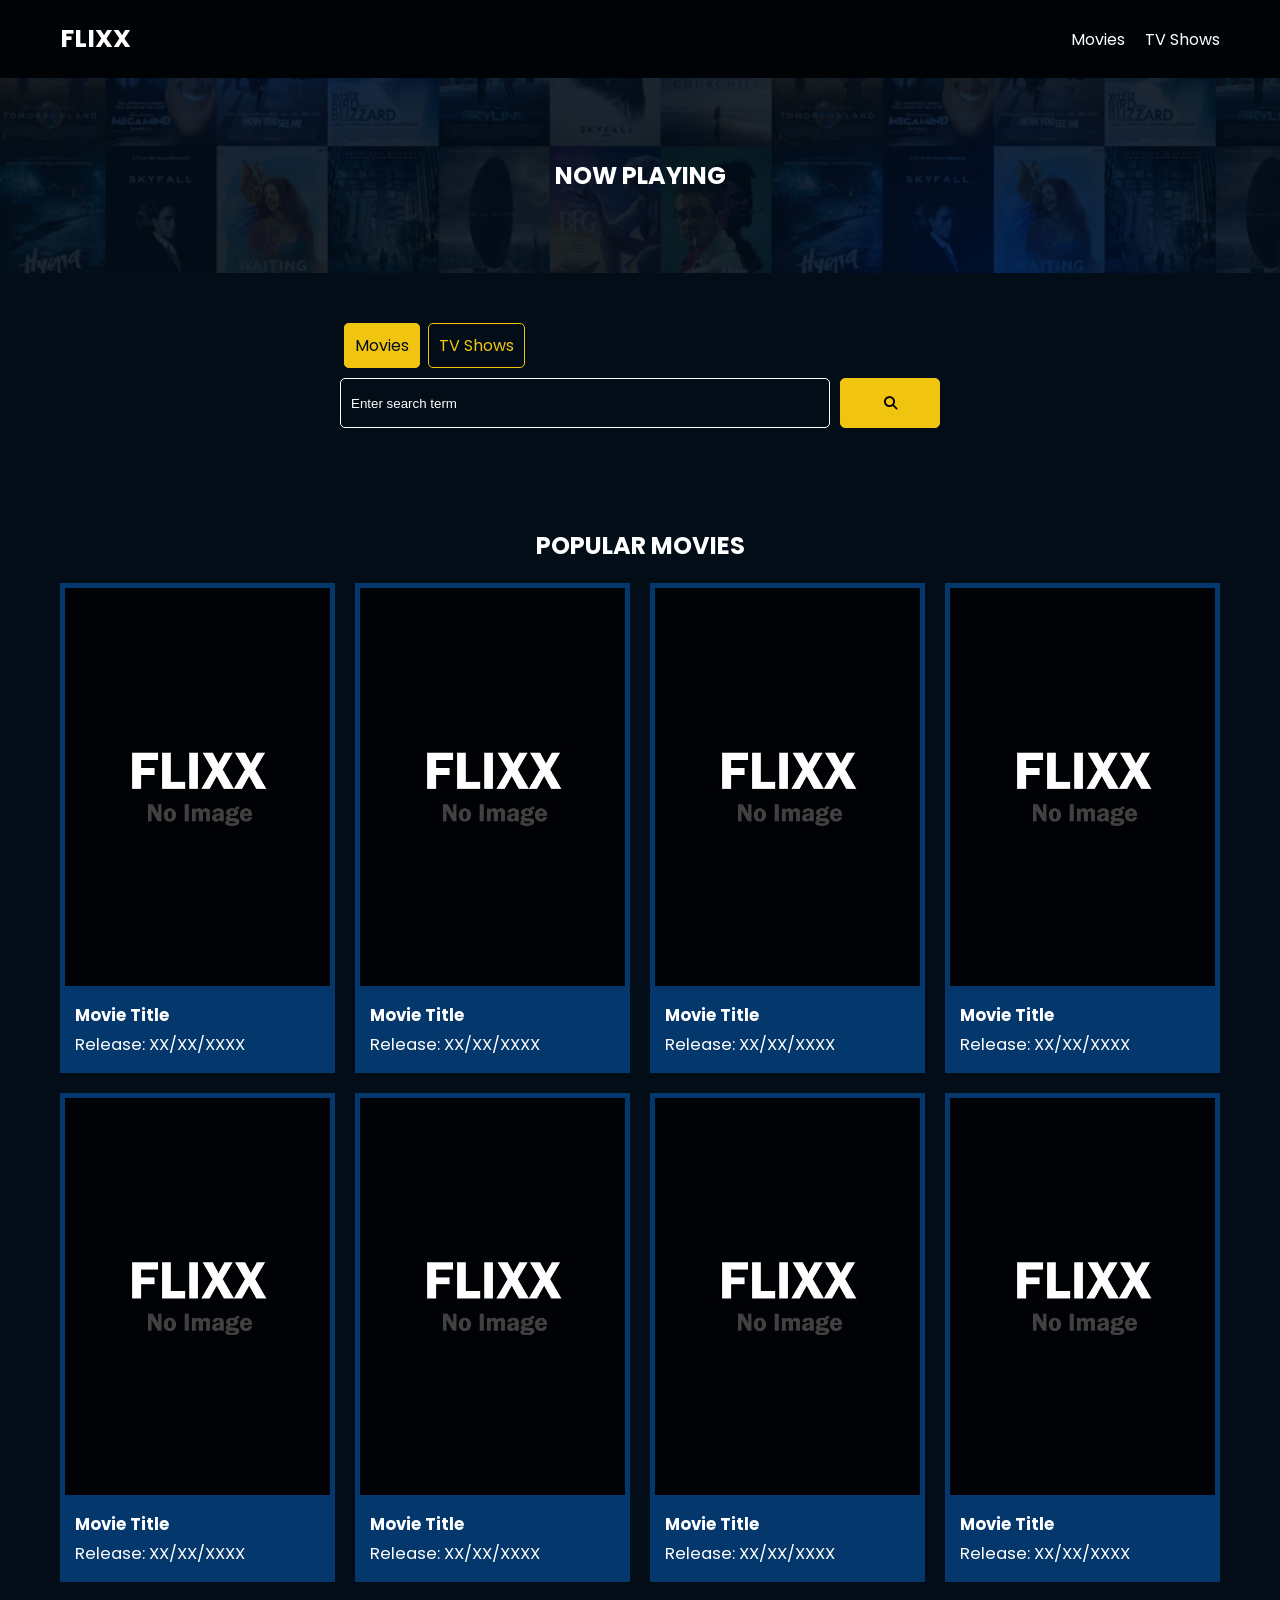
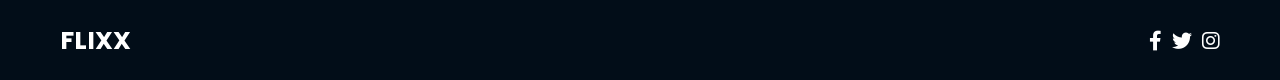
==== index.html @ a0dca435 "Initial Commit (Theme & Boilerplate Addition)" ====
<!doctype html>
<html lang="en">
  <head>
    <meta charset="UTF-8" />
    <meta http-equiv="X-UA-Compatible" content="IE=edge" />
    <meta name="viewport" content="width=device-width, initial-scale=1.0" />
    <link rel="preconnect" href="https://fonts.googleapis.com" />
    <link rel="preconnect" href="https://fonts.gstatic.com" crossorigin />
    <link
      href="https://fonts.googleapis.com/css2?family=Poppins:wght@300;400;700&display=swap"
      rel="stylesheet"
    />
    <link rel="stylesheet" href="lib/swiper.css" />
    <link rel="stylesheet" href="lib/fontawesome.css" />
    <link rel="stylesheet" href="css/style.css" />
    <link rel="stylesheet" href="css/spinner.css" />
    <script src="lib/swiper.js"></script>
    <script src="js/script.js" defer></script>
    <title>Flixx</title>
  </head>
  <body>
    <header class="main-header">
      <div class="container">
        <div class="logo"><a href="/">FLIXX</a></div>
        <nav>
          <ul>
            <li>
              <a class="nav-link" href="/">Movies</a>
            </li>
            <li>
              <a class="nav-link" href="/shows.html">TV Shows</a>
            </li>
          </ul>
        </nav>
      </div>
    </header>

    <!-- Now Playing Section -->
    <section class="now-playing">
      <h2>Now Playing</h2>
      <div class="swiper">
        <div class="swiper-wrapper">
          <!-- <div class="swiper-slide">
            <a href="movie-details.html?id=1">
              <img src="./images/no-image.jpg" alt="Movie Title" />
            </a>
            <h4 class="swiper-rating">
              <i class="fas fa-star text-secondary"></i> 8 / 10
            </h4>
          </div> -->
        </div>
      </div>
    </section>

    <!-- Search Movies -->
    <section class="search">
      <div class="container">
        <div id="alert"></div>
        <form action="/search.html" class="search-form">
          <!-- movies and shows radio box -->
          <div class="search-radio">
            <input type="radio" id="movie" name="type" value="movie" checked />
            <label for="movie">Movies</label>
            <input type="radio" id="tv" name="type" value="tv" />
            <label for="tv">TV Shows</label>
          </div>
          <div class="search-flex">
            <input
              type="text"
              name="search-term"
              id="search-term"
              placeholder="Enter search term"
            />
            <button class="btn" type="submit">
              <i class="fas fa-search"></i>
            </button>
          </div>
        </form>
      </div>
    </section>

    <!-- Popular Movies -->
    <section class="container">
      <h2>Popular Movies</h2>
      <div id="popular-movies" class="grid">
        <div class="card">
          <a href="movie-details.html?id=1">
            <img
              src="images/no-image.jpg"
              class="card-img-top"
              alt="Movie Title"
            />
          </a>
          <div class="card-body">
            <h5 class="card-title">Movie Title</h5>
            <p class="card-text">
              <small class="text-muted">Release: XX/XX/XXXX</small>
            </p>
          </div>
        </div>
        <div class="card">
          <a href="movie-details.html?id=1">
            <img
              src="images/no-image.jpg"
              class="card-img-top"
              alt="Movie Title"
            />
          </a>
          <div class="card-body">
            <h5 class="card-title">Movie Title</h5>
            <p class="card-text">
              <small class="text-muted">Release: XX/XX/XXXX</small>
            </p>
          </div>
        </div>
        <div class="card">
          <a href="movie-details.html?id=1">
            <img
              src="images/no-image.jpg"
              class="card-img-top"
              alt="Movie Title"
            />
          </a>
          <div class="card-body">
            <h5 class="card-title">Movie Title</h5>
            <p class="card-text">
              <small class="text-muted">Release: XX/XX/XXXX</small>
            </p>
          </div>
        </div>
        <div class="card">
          <a href="movie-details.html?id=1">
            <img
              src="images/no-image.jpg"
              class="card-img-top"
              alt="Movie Title"
            />
          </a>
          <div class="card-body">
            <h5 class="card-title">Movie Title</h5>
            <p class="card-text">
              <small class="text-muted">Release: XX/XX/XXXX</small>
            </p>
          </div>
        </div>
        <div class="card">
          <a href="movie-details.html?id=1">
            <img
              src="images/no-image.jpg"
              class="card-img-top"
              alt="Movie Title"
            />
          </a>
          <div class="card-body">
            <h5 class="card-title">Movie Title</h5>
            <p class="card-text">
              <small class="text-muted">Release: XX/XX/XXXX</small>
            </p>
          </div>
        </div>
        <div class="card">
          <a href="movie-details.html?id=1">
            <img
              src="images/no-image.jpg"
              class="card-img-top"
              alt="Movie Title"
            />
          </a>
          <div class="card-body">
            <h5 class="card-title">Movie Title</h5>
            <p class="card-text">
              <small class="text-muted">Release: XX/XX/XXXX</small>
            </p>
          </div>
        </div>
        <div class="card">
          <a href="movie-details.html?id=1">
            <img
              src="images/no-image.jpg"
              class="card-img-top"
              alt="Movie Title"
            />
          </a>
          <div class="card-body">
            <h5 class="card-title">Movie Title</h5>
            <p class="card-text">
              <small class="text-muted">Release: XX/XX/XXXX</small>
            </p>
          </div>
        </div>
        <div class="card">
          <a href="movie-details.html?id=1">
            <img
              src="images/no-image.jpg"
              class="card-img-top"
              alt="Movie Title"
            />
          </a>
          <div class="card-body">
            <h5 class="card-title">Movie Title</h5>
            <p class="card-text">
              <small class="text-muted">Release: XX/XX/XXXX</small>
            </p>
          </div>
        </div>
      </div>
    </section>

    <!-- Footer -->
    <footer class="main-footer">
      <div class="container">
        <div class="logo"><span>FLIXX</span></div>
        <div class="social-links">
          <a href="https://www.facebook.com" target="_blank"
            ><i class="fab fa-facebook-f"></i
          ></a>
          <a href="https://www.twitter.com" target="_blank"
            ><i class="fab fa-twitter"></i
          ></a>
          <a href="https://www.instagram.com" target="_blank"
            ><i class="fab fa-instagram"></i
          ></a>
        </div>
      </div>
    </footer>

    <div class="spinner"></div>
  </body>
</html>
---- css/style.css ----
*,
*::before,
*::after {
  box-sizing: border-box;
  padding: 0;
  margin: 0;
}

:root {
  --color-primary: #020d18;
  --color-secondary: #f1c40f;
}

body {
  font-family: 'Poppins', sans-serif;
  font-size: 16px;
  background: var(--color-primary);
  color: #fff;
  overflow-x: hidden;
}

a {
  color: #fff;
  text-decoration: none;
}

ul {
  list-style: none;
}

.text-primary {
  color: var(--color-secondary);
}

.text-secondary {
  color: var(--color-secondary);
}

.active {
  color: var(--color-secondary);
  font-weight: 700;
}

.back {
  margin-top: 30px;
}

.btn {
  display: inline-block;
  padding: 0.5rem 1rem;
  border: 1px solid var(--color-secondary);
  border-radius: 5px;
  color: #fff;
  cursor: pointer;
  background: transparent;
  transition: all 0.3s ease-in-out;
}

.btn:hover {
  background: var(--color-secondary);
  color: #000;
}

.btn:disabled {
  border-color: #ccc;
  cursor: not-allowed;
}

.btn:disabled:hover {
  background: transparent;
  color: #fff;
}

.container {
  max-width: 1200px;
  width: 100%;
  margin: 0 auto;
  padding: 0 20px;
}

.main-header .container {
  display: flex;
  justify-content: space-between;
  align-items: center;
  padding: 0 20px;
}

.main-header {
  padding: 20px 0;
  background: rgba(0, 0, 0, 0.8);
}

.main-header .logo {
  color: #fff;
  font-size: 25px;
  font-weight: 700;
  text-transform: uppercase;
}

.main-header ul {
  display: flex;
}

.main-header ul li {
  margin-left: 20px;
}

.main-header ul li a {
  font-size: 16px;
}

.main-header ul li a:hover {
  color: var(--color-secondary);
}

/* Grid */
.grid {
  display: grid;
  grid-template-columns: repeat(auto-fit, minmax(250px, 1fr));
  grid-gap: 20px;
}

/* Card */
.card {
  background: #04376b;
  padding: 5px;
}

.card img {
  width: 100%;
}

.card-body {
  padding: 10px;
  font-size: 20px;
}

.card:hover {
  transform: scale(1.05);
  transition: all 0.5s ease-in-out;
  background: #0a4b8f;
}

/* Footer */
.main-footer {
  background: #020d18;
  padding: 20px 0;
  margin-top: 20px;
}

.main-footer .container {
  display: flex;
  justify-content: space-between;
  align-items: center;
}

.main-footer .container .logo {
  color: #fff;
  font-size: 25px;
  font-weight: 700;
  text-transform: uppercase;
}

.main-footer .container .social-links {
  display: flex;
  font-size: 20px;
}

.main-footer .container .social-links a {
  margin-left: 10px;
  color: #fff;
}

.main-footer .container .social-links a:hover {
  color: var(--color-secondary);
}

/* Section: Now Playing */

section.now-playing {
  padding: 60px;
  background: url(../images/showcase-bg.jpg) no-repeat center center/cover;
}

section h2 {
  margin: 20px 0;
  text-align: center;
  text-transform: uppercase;
}

/* Slider */
.swiper {
  width: 100%;
  height: 50%;
}

.swiper-slide {
  text-align: center;
  font-size: 18px;
  background: var(--color-primary);
  display: flex;
  flex-direction: column;
  justify-content: center;
  align-items: center;
}

.swiper-slide img {
  display: block;
  width: 100%;
  height: 100%;
  object-fit: cover;
}

.swiper-rating {
  padding: 10px;
}

/* Movie Details */
.details-top {
  display: flex;
  justify-content: space-between;
  align-items: center;
  margin: 50px 0 30px;
}

.details-top img {
  width: 400px;
  height: 100%;
  margin-right: 60px;
  object-fit: cover;
}

.details-top p {
  margin: 20px 0;
}

.details-top .btn {
  margin-top: 20px;
}

.details-bottom {
}

.details-bottom li {
  margin: 15px 0;
  padding-bottom: 8px;
  border-bottom: 1px solid #fff;
  border-color: rgba(255, 255, 255, 0.1);
}

/* Search */
.search {
  padding: 60px;
  margin-bottom: 40px;
}

.search .container {
  display: flex;
  justify-content: center;
  align-items: center;
  flex-direction: column;
}

.search .container h2 {
  margin-bottom: 20px;
}

.search .container form {
  width: 100%;
  max-width: 600px;
}



input[type='radio'] {
    -webkit-appearance:none;
  appearance: none;
}

.search-radio {
  margin-bottom: 20px;
}

.search-radio label {
  color: var(--color-secondary);
  border: 1px solid var(--color-secondary);
  padding: 10px;
  border-radius: 5px;
}

.search-radio input[type='radio']:checked+label {
  color: var(--color-primary);
  background-color: var(--color-secondary);
  padding: 10px;
  border-radius: 5px;
}

.search-flex {
  display: flex;
  justify-content: space-between;
  align-items: center;
  margin-top: 10px;
}

.search .container form input[type='text'] {
  flex: 6;
  width: 100%;
  height: 50px;
  padding: 10px;
  margin-right: 10px;
  border: 1px solid #fff;
  border-radius: 5px;
  background: transparent;
  color: #fff;
}

.search .container form input[type='text']::placeholder {
  color: #fff;
}

.search .container form input[type='text']:focus {
  outline: none;
}

.search .container form button {
  flex: 1;
  display: block;
  width: 100%;
  padding: 10px;
  border-radius: 5px;
  height: 50px;
  cursor: pointer;
  background: var(--color-secondary);
  color: #000;
}

.search .container form button:hover {
  background: transparent;
  color: #fff;
}

.pagination {
  margin-top: 20px;
}

.page-counter {
  margin-top: 10px;
}

/* Alert */
.alert {
  background: red;
  padding: 10px 20px;
  margin-bottom: 20px;
  border-radius: 5px;
}

.alert-success {
  background: green;
}

.alert-error {
  background: red;
}
---- css/spinner.css ----
/* Spinner From: https://codepen.io/tbrownvisuals/pen/edGYvx */
.spinner {
  position: fixed;
  z-index: 999;
  height: 2em;
  width: 2em;
  overflow: show;
  margin: auto;
  top: 0;
  left: 0;
  bottom: 0;
  right: 0;
  display: none;
}

.show {
  display: block;
}

/* Transparent Overlay */
.spinner:before {
  content: '';
  display: block;
  position: fixed;
  top: 0;
  left: 0;
  width: 100%;
  height: 100%;
  background: radial-gradient(rgba(20, 20, 20, 0.8), rgba(0, 0, 0, 0.8));

  background: -webkit-radial-gradient(
    rgba(20, 20, 20, 0.8),
    rgba(0, 0, 0, 0.8)
  );
}

/* :not(:required) hides these rules from IE9 and below */
.spinner:not(:required) {
  /* hide "loading..." text */
  font: 0/0 a;
  color: transparent;
  text-shadow: none;
  background-color: transparent;
  border: 0;
}

.spinner:not(:required):after {
  content: '';
  display: block;
  font-size: 10px;
  width: 1em;
  height: 1em;
  margin-top: -0.5em;
  -webkit-animation: spinner 150ms infinite linear;
  -moz-animation: spinner 150ms infinite linear;
  -ms-animation: spinner 150ms infinite linear;
  -o-animation: spinner 150ms infinite linear;
  animation: spinner 150ms infinite linear;
  border-radius: 0.5em;
  -webkit-box-shadow: rgba(255, 255, 255, 0.75) 1.5em 0 0 0,
    rgba(255, 255, 255, 0.75) 1.1em 1.1em 0 0,
    rgba(255, 255, 255, 0.75) 0 1.5em 0 0,
    rgba(255, 255, 255, 0.75) -1.1em 1.1em 0 0,
    rgba(255, 255, 255, 0.75) -1.5em 0 0 0,
    rgba(255, 255, 255, 0.75) -1.1em -1.1em 0 0,
    rgba(255, 255, 255, 0.75) 0 -1.5em 0 0,
    rgba(255, 255, 255, 0.75) 1.1em -1.1em 0 0;
  box-shadow: rgba(255, 255, 255, 0.75) 1.5em 0 0 0,
    rgba(255, 255, 255, 0.75) 1.1em 1.1em 0 0,
    rgba(255, 255, 255, 0.75) 0 1.5em 0 0,
    rgba(255, 255, 255, 0.75) -1.1em 1.1em 0 0,
    rgba(255, 255, 255, 0.75) -1.5em 0 0 0,
    rgba(255, 255, 255, 0.75) -1.1em -1.1em 0 0,
    rgba(255, 255, 255, 0.75) 0 -1.5em 0 0,
    rgba(255, 255, 255, 0.75) 1.1em -1.1em 0 0;
}

/* Animation */

@-webkit-keyframes spinner {
  0% {
    -webkit-transform: rotate(0deg);
    -moz-transform: rotate(0deg);
    -ms-transform: rotate(0deg);
    -o-transform: rotate(0deg);
    transform: rotate(0deg);
  }
  100% {
    -webkit-transform: rotate(360deg);
    -moz-transform: rotate(360deg);
    -ms-transform: rotate(360deg);
    -o-transform: rotate(360deg);
    transform: rotate(360deg);
  }
}
@-moz-keyframes spinner {
  0% {
    -webkit-transform: rotate(0deg);
    -moz-transform: rotate(0deg);
    -ms-transform: rotate(0deg);
    -o-transform: rotate(0deg);
    transform: rotate(0deg);
  }
  100% {
    -webkit-transform: rotate(360deg);
    -moz-transform: rotate(360deg);
    -ms-transform: rotate(360deg);
    -o-transform: rotate(360deg);
    transform: rotate(360deg);
  }
}
@-o-keyframes spinner {
  0% {
    -webkit-transform: rotate(0deg);
    -moz-transform: rotate(0deg);
    -ms-transform: rotate(0deg);
    -o-transform: rotate(0deg);
    transform: rotate(0deg);
  }
  100% {
    -webkit-transform: rotate(360deg);
    -moz-transform: rotate(360deg);
    -ms-transform: rotate(360deg);
    -o-transform: rotate(360deg);
    transform: rotate(360deg);
  }
}
@keyframes spinner {
  0% {
    -webkit-transform: rotate(0deg);
    -moz-transform: rotate(0deg);
    -ms-transform: rotate(0deg);
    -o-transform: rotate(0deg);
    transform: rotate(0deg);
  }
  100% {
    -webkit-transform: rotate(360deg);
    -moz-transform: rotate(360deg);
    -ms-transform: rotate(360deg);
    -o-transform: rotate(360deg);
    transform: rotate(360deg);
  }
}
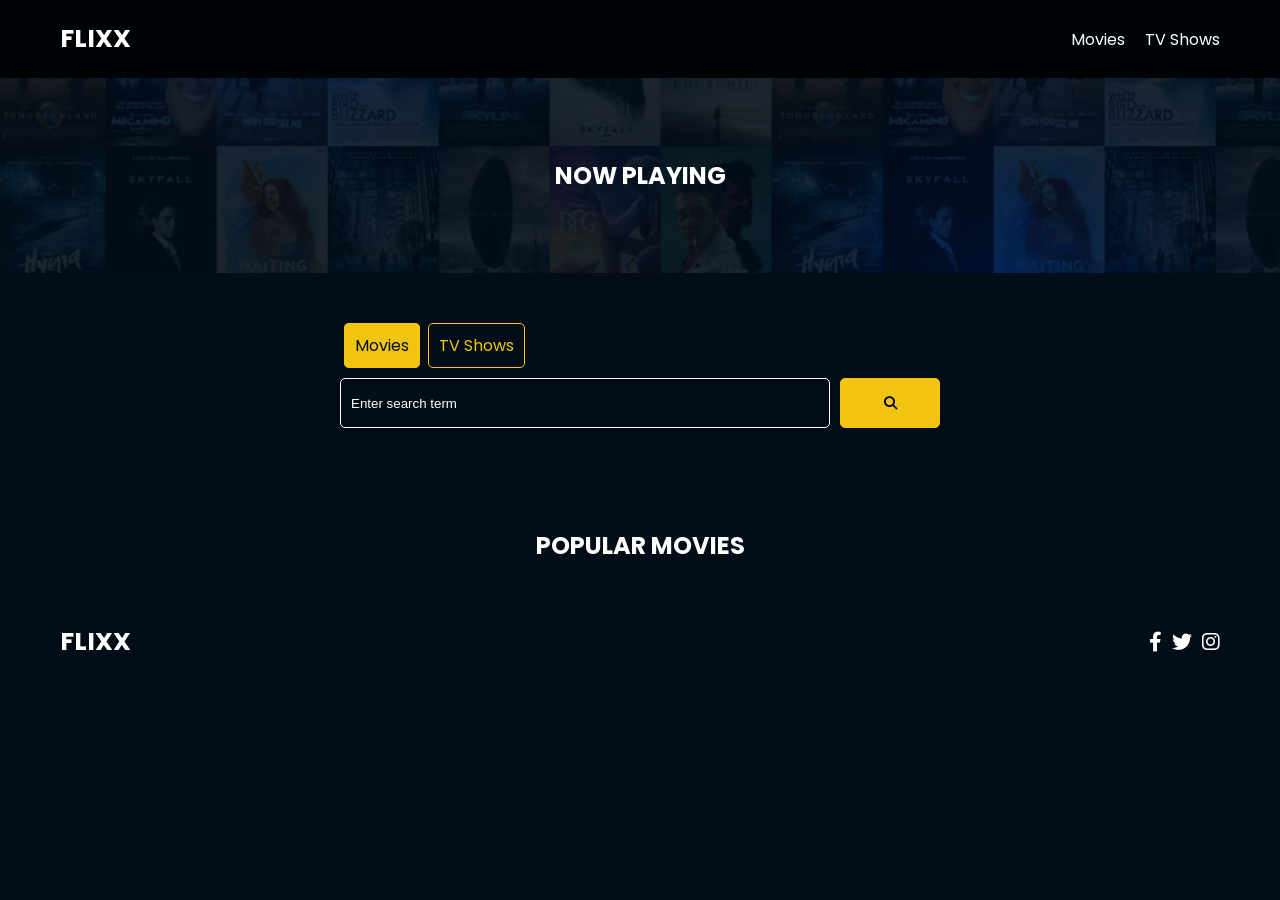
==== commit 6c104269: "1. (CHANGE) script.js in all files: normal script -> module (type) 2. (COMMENT) Placeholder Movie Ca" ====
--- a/index.html
+++ b/index.html
@@ -15,7 +15,9 @@
     <link rel="stylesheet" href="css/style.css" />
     <link rel="stylesheet" href="css/spinner.css" />
     <script src="lib/swiper.js"></script>
-    <script src="js/script.js" defer></script>
+    <!-- We turned the script.js to a module to be able to access different files of javascript and stay organized -->
+    <script type="module" src="js/script.js" defer></script>
+    <!-- <script src="js/script.js" defer></script> -->
     <title>Flixx</title>
   </head>
   <body>
@@ -83,126 +85,127 @@
     <section class="container">
       <h2>Popular Movies</h2>
       <div id="popular-movies" class="grid">
-        <div class="card">
-          <a href="movie-details.html?id=1">
-            <img
-              src="images/no-image.jpg"
-              class="card-img-top"
-              alt="Movie Title"
-            />
-          </a>
-          <div class="card-body">
-            <h5 class="card-title">Movie Title</h5>
-            <p class="card-text">
-              <small class="text-muted">Release: XX/XX/XXXX</small>
-            </p>
-          </div>
-        </div>
-        <div class="card">
-          <a href="movie-details.html?id=1">
-            <img
-              src="images/no-image.jpg"
-              class="card-img-top"
-              alt="Movie Title"
-            />
-          </a>
-          <div class="card-body">
-            <h5 class="card-title">Movie Title</h5>
-            <p class="card-text">
-              <small class="text-muted">Release: XX/XX/XXXX</small>
-            </p>
-          </div>
-        </div>
-        <div class="card">
-          <a href="movie-details.html?id=1">
-            <img
-              src="images/no-image.jpg"
-              class="card-img-top"
-              alt="Movie Title"
-            />
-          </a>
-          <div class="card-body">
-            <h5 class="card-title">Movie Title</h5>
-            <p class="card-text">
-              <small class="text-muted">Release: XX/XX/XXXX</small>
-            </p>
-          </div>
-        </div>
-        <div class="card">
-          <a href="movie-details.html?id=1">
-            <img
-              src="images/no-image.jpg"
-              class="card-img-top"
-              alt="Movie Title"
-            />
-          </a>
-          <div class="card-body">
-            <h5 class="card-title">Movie Title</h5>
-            <p class="card-text">
-              <small class="text-muted">Release: XX/XX/XXXX</small>
-            </p>
-          </div>
-        </div>
-        <div class="card">
-          <a href="movie-details.html?id=1">
-            <img
-              src="images/no-image.jpg"
-              class="card-img-top"
-              alt="Movie Title"
-            />
-          </a>
-          <div class="card-body">
-            <h5 class="card-title">Movie Title</h5>
-            <p class="card-text">
-              <small class="text-muted">Release: XX/XX/XXXX</small>
-            </p>
-          </div>
-        </div>
-        <div class="card">
-          <a href="movie-details.html?id=1">
-            <img
-              src="images/no-image.jpg"
-              class="card-img-top"
-              alt="Movie Title"
-            />
-          </a>
-          <div class="card-body">
-            <h5 class="card-title">Movie Title</h5>
-            <p class="card-text">
-              <small class="text-muted">Release: XX/XX/XXXX</small>
-            </p>
-          </div>
-        </div>
-        <div class="card">
-          <a href="movie-details.html?id=1">
-            <img
-              src="images/no-image.jpg"
-              class="card-img-top"
-              alt="Movie Title"
-            />
-          </a>
-          <div class="card-body">
-            <h5 class="card-title">Movie Title</h5>
-            <p class="card-text">
-              <small class="text-muted">Release: XX/XX/XXXX</small>
-            </p>
-          </div>
-        </div>
-        <div class="card">
-          <a href="movie-details.html?id=1">
-            <img
-              src="images/no-image.jpg"
-              class="card-img-top"
-              alt="Movie Title"
-            />
-          </a>
-          <div class="card-body">
-            <h5 class="card-title">Movie Title</h5>
-            <p class="card-text">
-              <small class="text-muted">Release: XX/XX/XXXX</small>
-            </p>
-          </div>
-        </div>
+        <!-- <div class="card">
+          <a href="movie-details.html?id=1">
+            <img
+              src="images/no-image.jpg"
+              class="card-img-top"
+              alt="Movie Title"
+            />
+          </a>
+          <div class="card-body">
+            <h5 class="card-title">Movie Title</h5>
+            <p class="card-text">
+              <small class="text-muted">Release: XX/XX/XXXX</small>
+            </p>
+          </div>
+        </div> -->
+        <!--
+        <div class="card">
+          <a href="movie-details.html?id=1">
+            <img
+              src="images/no-image.jpg"
+              class="card-img-top"
+              alt="Movie Title"
+            />
+          </a>
+          <div class="card-body">
+            <h5 class="card-title">Movie Title</h5>
+            <p class="card-text">
+              <small class="text-muted">Release: XX/XX/XXXX</small>
+            </p>
+          </div>
+        </div>
+        <div class="card">
+          <a href="movie-details.html?id=1">
+            <img
+              src="images/no-image.jpg"
+              class="card-img-top"
+              alt="Movie Title"
+            />
+          </a>
+          <div class="card-body">
+            <h5 class="card-title">Movie Title</h5>
+            <p class="card-text">
+              <small class="text-muted">Release: XX/XX/XXXX</small>
+            </p>
+          </div>
+        </div>
+        <div class="card">
+          <a href="movie-details.html?id=1">
+            <img
+              src="images/no-image.jpg"
+              class="card-img-top"
+              alt="Movie Title"
+            />
+          </a>
+          <div class="card-body">
+            <h5 class="card-title">Movie Title</h5>
+            <p class="card-text">
+              <small class="text-muted">Release: XX/XX/XXXX</small>
+            </p>
+          </div>
+        </div>
+        <div class="card">
+          <a href="movie-details.html?id=1">
+            <img
+              src="images/no-image.jpg"
+              class="card-img-top"
+              alt="Movie Title"
+            />
+          </a>
+          <div class="card-body">
+            <h5 class="card-title">Movie Title</h5>
+            <p class="card-text">
+              <small class="text-muted">Release: XX/XX/XXXX</small>
+            </p>
+          </div>
+        </div>
+        <div class="card">
+          <a href="movie-details.html?id=1">
+            <img
+              src="images/no-image.jpg"
+              class="card-img-top"
+              alt="Movie Title"
+            />
+          </a>
+          <div class="card-body">
+            <h5 class="card-title">Movie Title</h5>
+            <p class="card-text">
+              <small class="text-muted">Release: XX/XX/XXXX</small>
+            </p>
+          </div>
+        </div>
+        <div class="card">
+          <a href="movie-details.html?id=1">
+            <img
+              src="images/no-image.jpg"
+              class="card-img-top"
+              alt="Movie Title"
+            />
+          </a>
+          <div class="card-body">
+            <h5 class="card-title">Movie Title</h5>
+            <p class="card-text">
+              <small class="text-muted">Release: XX/XX/XXXX</small>
+            </p>
+          </div>
+        </div>
+        <div class="card">
+          <a href="movie-details.html?id=1">
+            <img
+              src="images/no-image.jpg"
+              class="card-img-top"
+              alt="Movie Title"
+            />
+          </a>
+          <div class="card-body">
+            <h5 class="card-title">Movie Title</h5>
+            <p class="card-text">
+              <small class="text-muted">Release: XX/XX/XXXX</small>
+            </p>
+          </div>
+        </div> -->
       </div>
     </section>
 
--- a/css/style.css
+++ b/css/style.css
@@ -286,6 +286,7 @@
   border: 1px solid var(--color-secondary);
   padding: 10px;
   border-radius: 5px;
+  cursor: pointer;
 }
 
 .search-radio input[type='radio']:checked+label {
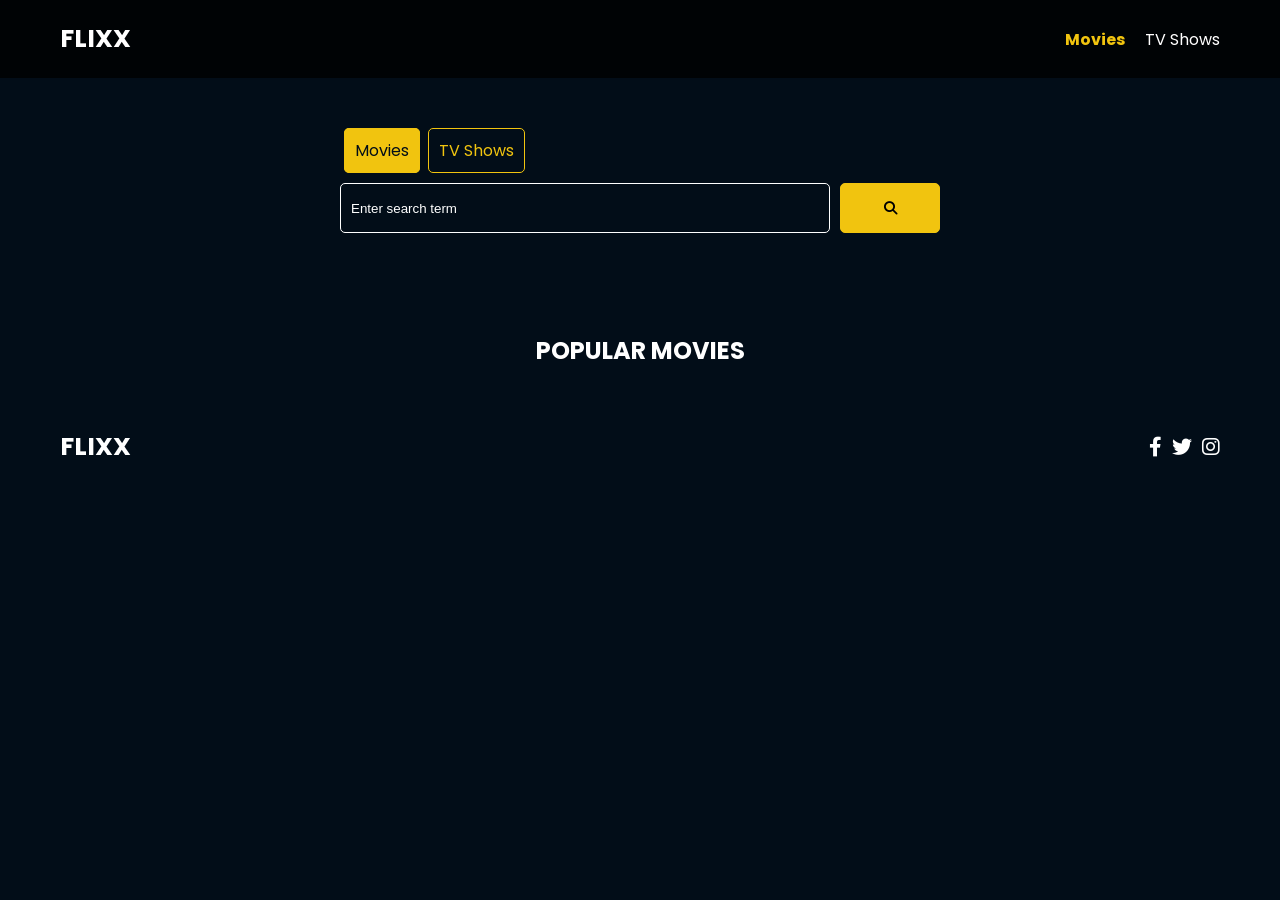
==== commit 94953e27: "(ADD) Pagination For Search (Also Validates Against Page < 1)" ====
--- a/index.html
+++ b/index.html
@@ -37,22 +37,22 @@
       </div>
     </header>
 
-    <!-- Now Playing Section -->
-    <section class="now-playing">
+    <!-- Now Playing Section (Can't be bothered with it, will skip) -->
+    <!-- <section class="now-playing">
       <h2>Now Playing</h2>
       <div class="swiper">
         <div class="swiper-wrapper">
-          <!-- <div class="swiper-slide">
+          <div class="swiper-slide">
             <a href="movie-details.html?id=1">
               <img src="./images/no-image.jpg" alt="Movie Title" />
             </a>
             <h4 class="swiper-rating">
               <i class="fas fa-star text-secondary"></i> 8 / 10
             </h4>
-          </div> -->
-        </div>
-      </div>
-    </section>
+          </div>
+        </div>
+      </div>
+    </section> -->
 
     <!-- Search Movies -->
     <section class="search">
--- a/css/style.css
+++ b/css/style.css
@@ -12,7 +12,7 @@
 }
 
 body {
-  font-family: 'Poppins', sans-serif;
+  font-family: "Poppins", sans-serif;
   font-size: 16px;
   background: var(--color-primary);
   color: #fff;
@@ -124,6 +124,7 @@
 .card {
   background: #04376b;
   padding: 5px;
+  max-width: 400px;
 }
 
 .card img {
@@ -143,6 +144,9 @@
 
 /* Footer */
 .main-footer {
+  /* position: fixed; */
+  width: 100%;
+  bottom: 0;
   background: #020d18;
   padding: 20px 0;
   margin-top: 20px;
@@ -216,6 +220,19 @@
 }
 
 /* Movie Details */
+.backdrop-img {
+  position: absolute;
+  top: 0;
+  left: 0;
+  translate: 0% 0%;
+  width: 100vw;
+  height: 100vh;
+  z-index: -1;
+  opacity: 0.1;
+  object-fit: cover;
+  object-position: center;
+}
+
 .details-top {
   display: flex;
   justify-content: space-between;
@@ -249,6 +266,21 @@
 }
 
 /* Search */
+.search-error {
+  margin-top: 60px;
+  display: flex;
+  gap: 16px;
+  justify-self: center;
+  align-items: center;
+  padding: 16px;
+  border: 1px solid #fa5252;
+  border-radius: 10px;
+}
+
+.search-error > * {
+  color: #fa5252;
+}
+
 .search {
   padding: 60px;
   margin-bottom: 40px;
@@ -270,10 +302,8 @@
   max-width: 600px;
 }
 
-
-
-input[type='radio'] {
-    -webkit-appearance:none;
+input[type="radio"] {
+  -webkit-appearance: none;
   appearance: none;
 }
 
@@ -289,7 +319,7 @@
   cursor: pointer;
 }
 
-.search-radio input[type='radio']:checked+label {
+.search-radio input[type="radio"]:checked + label {
   color: var(--color-primary);
   background-color: var(--color-secondary);
   padding: 10px;
@@ -303,7 +333,7 @@
   margin-top: 10px;
 }
 
-.search .container form input[type='text'] {
+.search .container form input[type="text"] {
   flex: 6;
   width: 100%;
   height: 50px;
@@ -315,11 +345,11 @@
   color: #fff;
 }
 
-.search .container form input[type='text']::placeholder {
-  color: #fff;
-}
-
-.search .container form input[type='text']:focus {
+.search .container form input[type="text"]::placeholder {
+  color: #fff;
+}
+
+.search .container form input[type="text"]:focus {
   outline: none;
 }
 
